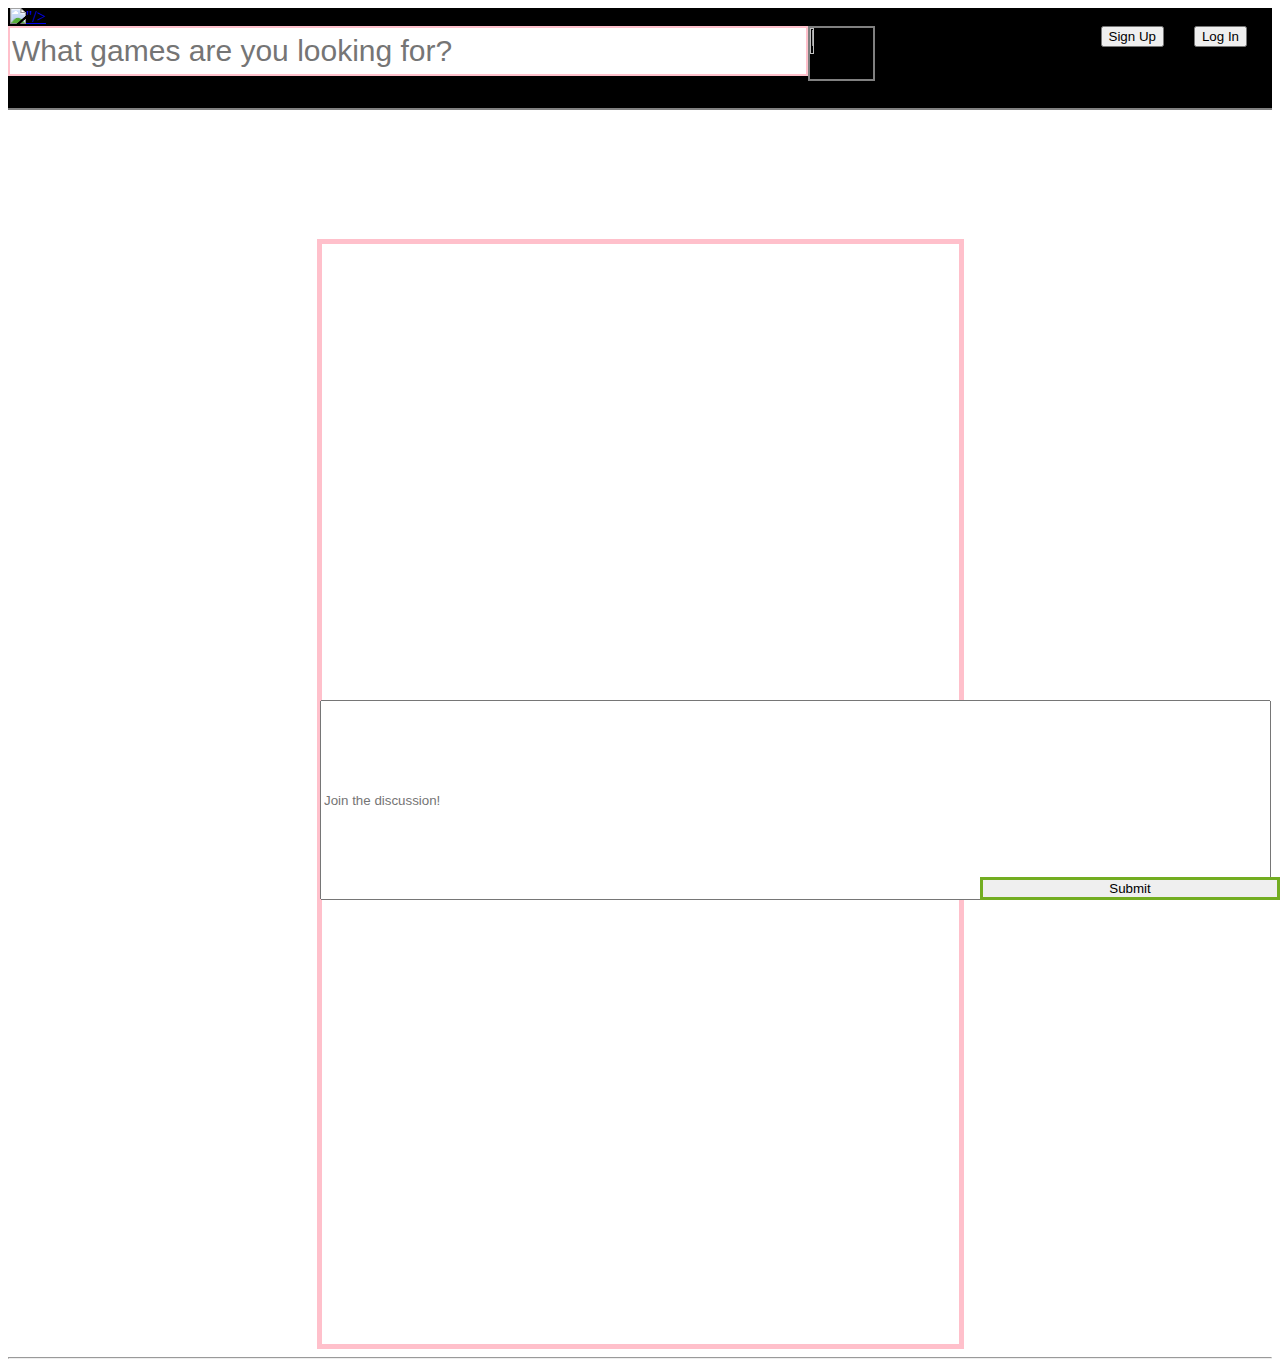
==== AmongUs.html @ f801e635 "Developed the Html Javascript and CSS of the other pages" ====
<html>
    <head>
        <title>Among Us Squad Up!</title>
        <link rel="stylesheet" href="https://cdn.jsdelivr.net/npm/semantic-ui@2.4.2/dist/semantic.min.css">
        <link rel="stylesheet" href="../static/main.css">
        <link rel="stylesheet" href="main.css">
        <script src="https://code.jquery.com/jquery-3.5.1.min.js"></script>
        <script src="../static/script.js"></script>
        
    </head>
    <body>
        
        <div id="containter">
            <div class="parallax">
            <div id="header">
              <div class="logoarea">
                    <a href="index.html">
                        <img id="Logo"src="https://lh3.googleusercontent.com/KekMcJP2IJJk__YrY3H8Cc3E34teFYLcWTPKKvaUdcPwHvjBCExQiMB8AomWVUlHPUXYjw=s167"/>"/>
                    </a>
              </div>
              <input id="searchBar" placeholder="What games are you looking for?">
              <img class="query" src="https://ak.picdn.net/shutterstock/videos/1008656134/thumb/5.jpg">
              
              <button class="login">Log In</button>
              <button class="signup">Sign Up</button>
     <div id="AUguide">         
        <h1 id="Info"><marquee>Write your own post or scroll to see what others said!</marquee></h1>
    </div>         
    <div id="AUMessages">
        
    </div>
    <hr>
        <div id="AUPcontainer">

            
        <input id="AUPost" placeholder="Join the discussion!">
    </div>
    <button id="AUSubmit">Submit</button>

    </div>
    </div>
 
    <script src="script.js"></script>
    </body>
</html>
---- main.css ----
#header{
    background-color:black;
    height:100px;
    border-bottom: 2px solid grey;
}
#text{
    color:red;
}
#searchBar{
    float:left;
    height:50px;
    width:800px;
    border: 2px solid pink;
    font-size: 30px;
}
.query{
    height:51%;
    width:5%;
    border: 2px solid grey;
}
.login{
    float:right;
    display: block;
    margin-right:25px;
    
}
.signup{
    float:right;
    display: block;
    margin-right:30px;
}
#Logo{
    display: flex;
    float:left;
    justify-content: space-around;
    margin-left:2px;
    
}
body, html {
    height: 100%;
  }
/* body{
    align-items: center;
    background-image:url("https://wallpaperaccess.com/full/397930.png");
    background-repeat: no-repeat;
    background-size:cover;
} */
.parallax{
    background-image:url("https://wallpaperaccess.com/full/397930.png");
    height:100%;
    background-attachment: fixed;
    background-position: center;
    background-repeat: no-repeat;
    background-size: cover;
}
#game-row1{
    display: flex;
}
#index0{
    width:50%;
    border: 5px solid black;
    margin: 50px;
}
#Valorant{
    max-width: 100%;
    max-height: 100%;
    display: block
}
#index1{
    width:50%;
    border: 5px solid black;
    margin: 50px;
}

#SpellBreak{
    max-width: 100%;
    max-height: 100%;
    display: block
}
#game-row2{
    display: flex;
}
#index2{
    width:50%;
    border: 5px solid black;
    margin: 50px;
}
#AmongUs{
    max-width: 100%;
    max-height: 100%;
    display: block
}
#index3{
    width:50%;
    border: 5px solid black;
    margin: 50px;
}
#FallGuys{
    max-width: 100%;
    max-height: 100%;
    display: block
}
#ValorantPage{
    display:flex;
}
.Request{
    width:20%;
    height:20%;
    border:15px solid white;
    margin-top: 150px;
    margin-left: 150px;
    padding-right: -100px;
}
#requestIMG{
    max-width:100%;
    max-height:100%;
    padding-left:50px;
    padding-right:50px;
    padding-top:50px;
    padding-bottom:50px;
}
#VPost{
    height:200px;
    width:951px;
    justify-content: space-around;
    max-width: 80vw;
    text-align:left;
    position: sticky;
}
#VPcontainer{
    position:fixed;
    bottom:0;
    left:25%;

}
#VSubmit{
    position:fixed;
    bottom:0px;
    right: 0;
    width: 300px;
    border: 3px solid #73AD21;
}
#Vguide{
    margin-top:100px;
    text-align: center;
    
}
#VMessages{
    border:5px solid pink;
    padding-left:5px;
    height:100%;
    width: 50%;
    margin:auto;
    padding-bottom: 1000px;
}

#SBPost{
    height:200px;
    width:951px;
    justify-content: space-around;
    max-width: 80vw;
    text-align:left;
    position: sticky;
}
#SBPcontainer{
    position:fixed;
    bottom:0;
    left:25%;

}
#SBSubmit{
    position:fixed;
    bottom:0px;
    right: 0;
    width: 300px;
    border: 3px solid #73AD21;
}
#SBguide{
    margin-top:100px;
    text-align: center;
    
}
#SBMessages{
    border:5px solid pink;
    padding-left:5px;
    height:100%;
    width: 50%;
    margin:auto;
    padding-bottom: 1000px;
}


#FGPost{
    height:200px;
    width:951px;
    justify-content: space-around;
    max-width: 80vw;
    text-align:left;
    position: sticky;
}
#FGPcontainer{
    position:fixed;
    bottom:0;
    left:25%;

}
#FGSubmit{
    position:fixed;
    bottom:0px;
    right: 0;
    width: 300px;
    border: 3px solid #73AD21;
}
#FGguide{
    margin-top:100px;
    text-align: center;
    
}
#FGMessages{
    border:5px solid pink;
    padding-left:5px;
    height:100%;
    width: 50%;
    margin:auto;
    padding-bottom: 1000px;
}


#AUPost{
    height:200px;
    width:951px;
    justify-content: space-around;
    max-width: 80vw;
    text-align:left;
    position: sticky;
}
#AUPcontainer{
    position:fixed;
    bottom:0;
    left:25%;

}
#AUSubmit{
    position:fixed;
    bottom:0px;
    right: 0;
    width: 300px;
    border: 3px solid #73AD21;
}
#AUguide{
    margin-top:100px;
    text-align: center;
    
}
#AUMessages{
    border:5px solid pink;
    padding-left:5px;
    height:100%;
    width: 50%;
    margin:auto;
    padding-bottom: 1000px;
}
#Info{
    color:white;
}
#TextDisplay{
    color:orange;
}
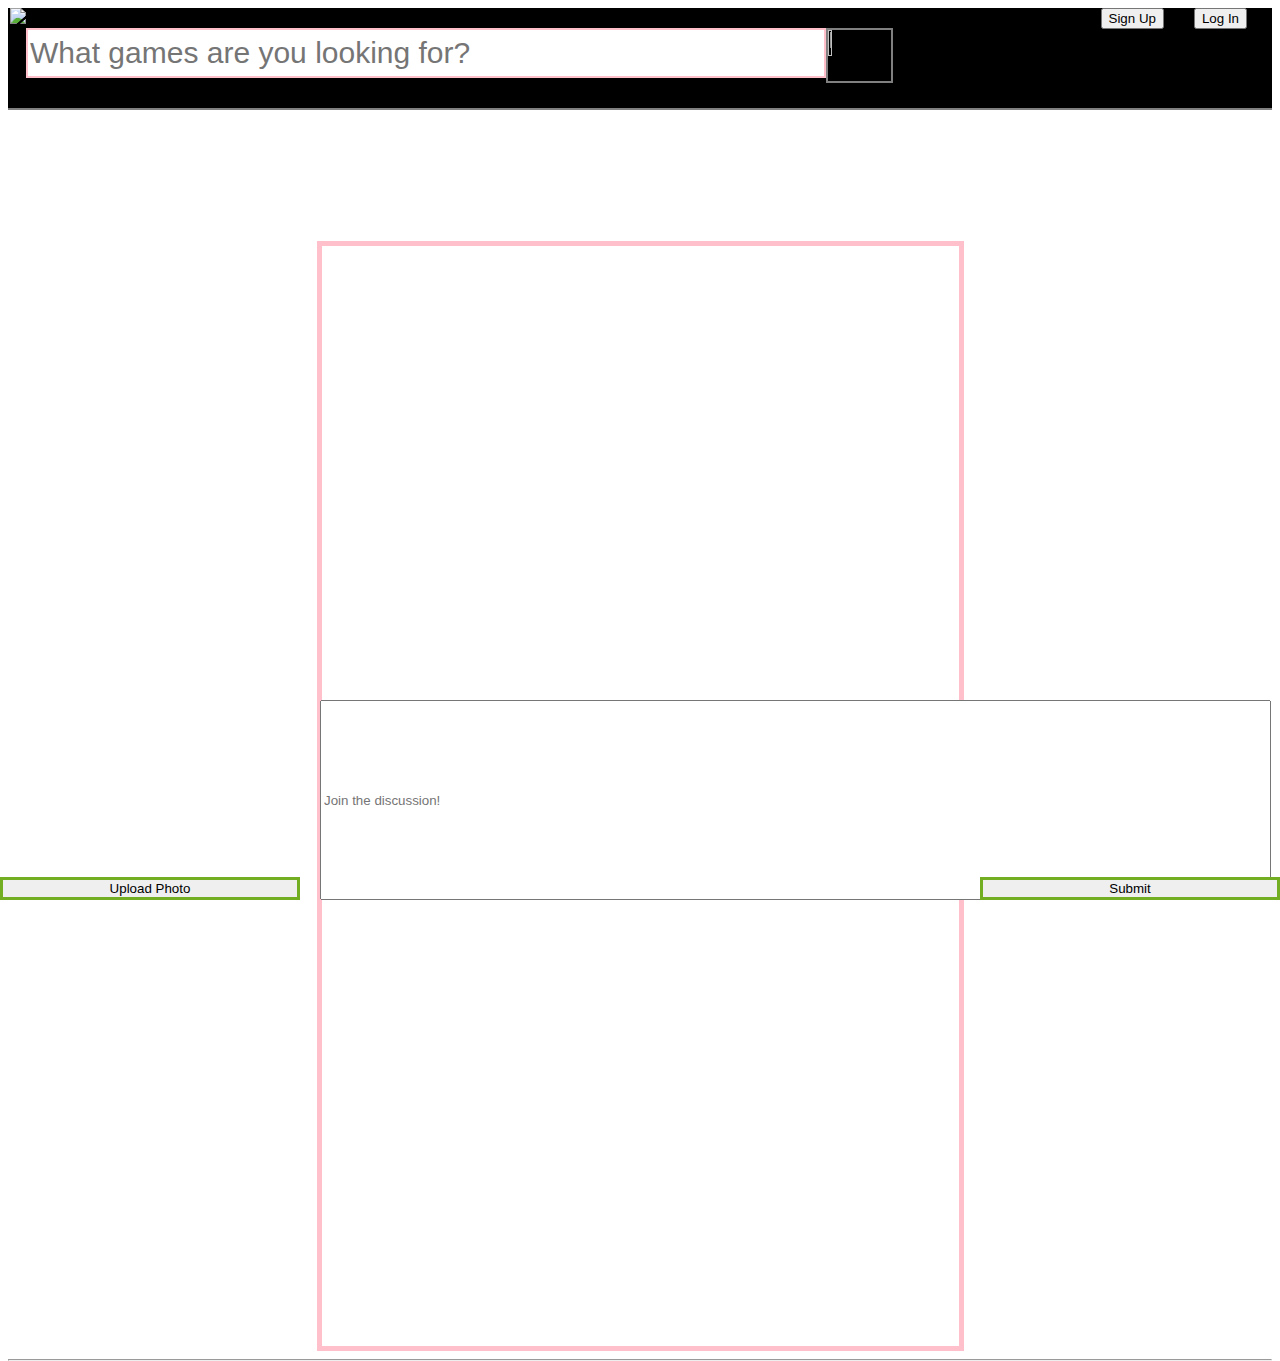
==== commit a42e61f9: "Improve Backend Jquery" ====
--- a/AmongUs.html
+++ b/AmongUs.html
@@ -15,7 +15,7 @@
             <div id="header">
               <div class="logoarea">
                     <a href="index.html">
-                        <img id="Logo"src="https://lh3.googleusercontent.com/KekMcJP2IJJk__YrY3H8Cc3E34teFYLcWTPKKvaUdcPwHvjBCExQiMB8AomWVUlHPUXYjw=s167"/>"/>
+                        <img id="Logo"src="https://lh3.googleusercontent.com/KekMcJP2IJJk__YrY3H8Cc3E34teFYLcWTPKKvaUdcPwHvjBCExQiMB8AomWVUlHPUXYjw=s167"/>
                     </a>
               </div>
               <input id="searchBar" placeholder="What games are you looking for?">
@@ -36,6 +36,7 @@
         <input id="AUPost" placeholder="Join the discussion!">
     </div>
     <button id="AUSubmit">Submit</button>
+    <button id="AUUpload">Upload Photo</button>
 
     </div>
     </div>
--- a/main.css
+++ b/main.css
@@ -5,6 +5,10 @@
 }
 #text{
     color:red;
+}
+
+#searchBarContainer{
+    margin-top:30px;
 }
 #searchBar{
     float:left;
@@ -12,11 +16,13 @@
     width:800px;
     border: 2px solid pink;
     font-size: 30px;
+    margin-top:20px;
 }
 .query{
     height:51%;
     width:5%;
     border: 2px solid grey;
+    margin-top:20px;
 }
 .login{
     float:right;
@@ -140,6 +146,13 @@
     width: 300px;
     border: 3px solid #73AD21;
 }
+#VUpload{
+    position:fixed;
+    bottom:0px;
+    left: 0;
+    width: 300px;
+    border: 3px solid #73AD21;
+}
 #Vguide{
     margin-top:100px;
     text-align: center;
@@ -175,6 +188,13 @@
     width: 300px;
     border: 3px solid #73AD21;
 }
+#SBUpload{
+    position:fixed;
+    bottom:0px;
+    left: 0;
+    width: 300px;
+    border: 3px solid #73AD21;
+}
 #SBguide{
     margin-top:100px;
     text-align: center;
@@ -211,6 +231,13 @@
     width: 300px;
     border: 3px solid #73AD21;
 }
+#FGUpload{
+    position:fixed;
+    bottom:0px;
+    left: 0;
+    width: 300px;
+    border: 3px solid #73AD21;
+}
 #FGguide{
     margin-top:100px;
     text-align: center;
@@ -247,6 +274,13 @@
     width: 300px;
     border: 3px solid #73AD21;
 }
+#AUUpload{
+    position:fixed;
+    bottom:0px;
+    left: 0;
+    width: 300px;
+    border: 3px solid #73AD21;
+}
 #AUguide{
     margin-top:100px;
     text-align: center;
@@ -265,4 +299,8 @@
 }
 #TextDisplay{
     color:orange;
+}
+#Uploadimg{
+    max-width: 100%;
+    max-height: 100%;
 }